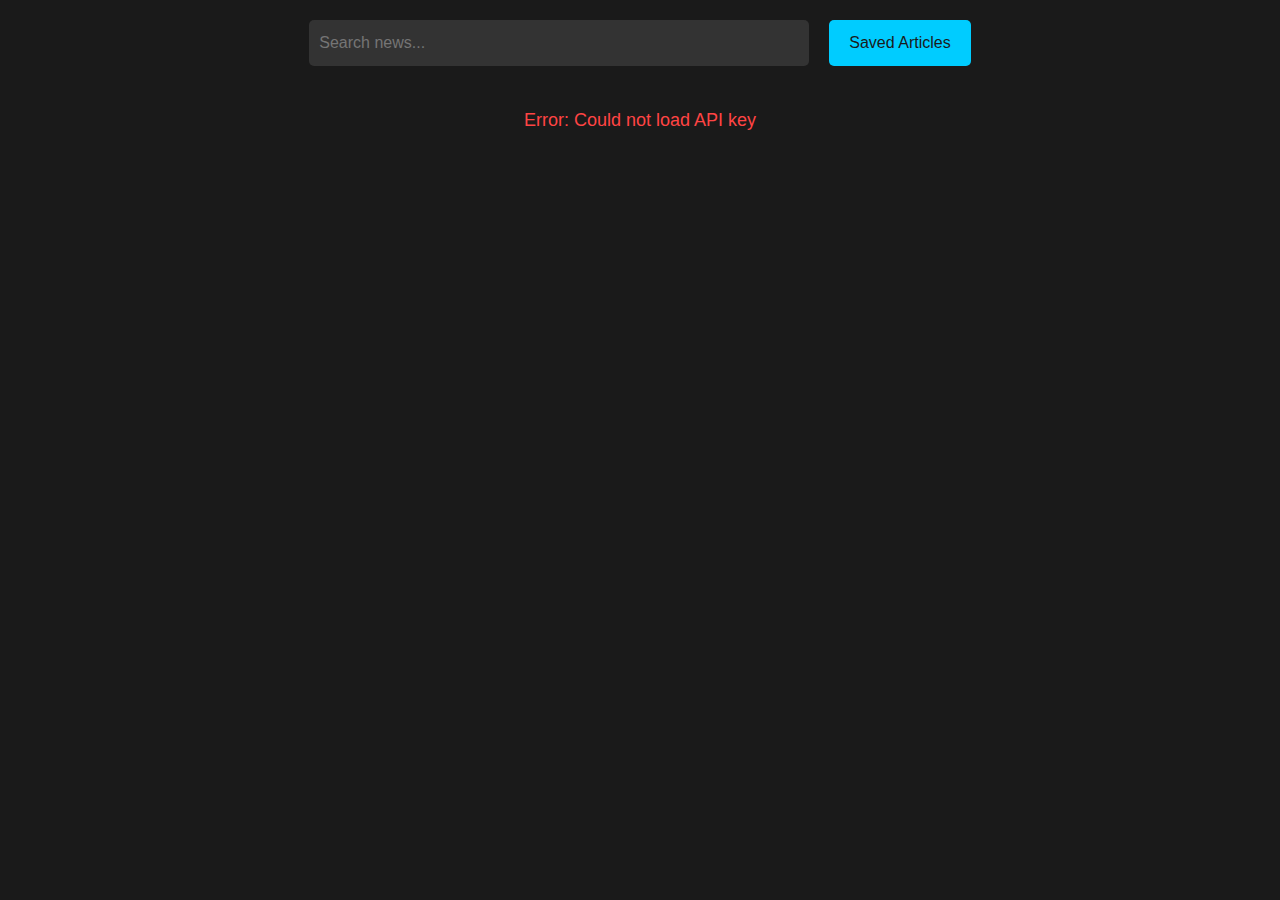
==== index.html @ 7d61f024 "Initial commit" ====
<!DOCTYPE html>
<html lang="en">
<head>
    <meta charset="UTF-8">
    <meta name="viewport" content="width=device-width, initial-scale=1.0">
    <title>AJAX News Dashboard</title>
    <link rel="stylesheet" href="/styles.css">
</head>
<body>
    <header>
        <input type="text" id="search-box" placeholder="Search news...">
        <a href="/saved" id="saved-articles-btn">Saved Articles</a>
    </header>
    <div id="news-feed"></div>
    <div id="loading">Loading...</div>
    <div id="no-results">No results found.</div>

    <div id="news-modal" class="modal">
        <div class="modal-content">
            <span id="close-modal" class="close">×</span>
            <div id="modal-body"></div>
            <button id="save-article-btn">Save for Later</button>
            <div id="comments-section">
                <h3>Comments</h3>
                <div id="comments-list"></div>
                <textarea id="comment-input" placeholder="Add a comment..."></textarea>
                <button id="post-comment">Post</button>
            </div>
        </div>
    </div>

    <script src="/script.js"></script>
</body>
</html>
---- styles.css ----
* {
    margin: 0;
    padding: 0;
    box-sizing: border-box;
    font-family: Arial, sans-serif;
}

body {
    background: #1a1a1a;
    color: #fff;
    line-height: 1.6;
    padding: 20px;
}

header {
    text-align: center;
    margin-bottom: 20px;
    display: flex;
    justify-content: center;
    gap: 20px;
}

#search-box {
    width: 100%;
    max-width: 500px;
    padding: 10px;
    font-size: 16px;
    border: none;
    border-radius: 5px;
    background: #333;
    color: #fff;
    outline: none;
}

#saved-articles-btn, #back-to-home-btn {
    padding: 10px 20px;
    background: #00ccff;
    color: #1a1a1a;
    border: none;
    border-radius: 5px;
    cursor: pointer;
    text-decoration: none;
    display: inline-block;
}

#news-feed, #saved-articles-feed {
    display: grid;
    grid-template-columns: repeat(auto-fill, minmax(300px, 1fr));
    gap: 20px;
    max-width: 1200px;
    margin: 0 auto;
}

.article {
    background: #2a2a2a;
    border-radius: 10px;
    padding: 15px;
    transition: transform 0.2s;
    cursor: pointer;
}

.article:hover {
    transform: translateY(-5px);
}

.article img {
    width: 100%;
    height: 150px;
    object-fit: cover;
    border-radius: 5px;
    margin-bottom: 10px;
}

.article h2 {
    font-size: 18px;
    margin-bottom: 10px;
    color: #00ccff;
}

.article p {
    font-size: 14px;
    color: #ccc;
}

#loading {
    text-align: center;
    font-size: 18px;
    color: #00ccff;
    margin: 20px 0;
    display: none;
}

#no-results {
    text-align: center;
    font-size: 18px;
    color: #ff4444;
    margin: 20px 0;
    display: none;
}

.modal {
    display: none;
    position: fixed;
    top: 0;
    left: 0;
    width: 100%;
    height: 100%;
    background: rgba(0, 0, 0, 0.8);
    z-index: 1000;
}

.modal-content {
    background: #2a2a2a;
    margin: 5% auto;
    padding: 20px;
    border-radius: 10px;
    width: 90%;
    max-width: 700px;
    max-height: 80vh;
    overflow-y: auto;
}

.close {
    color: #fff;
    float: right;
    font-size: 28px;
    font-weight: bold;
    cursor: pointer;
}

.close:hover {
    color: #00ccff;
}

#modal-body img {
    width: 100%;
    max-height: 300px;
    object-fit: cover;
    border-radius: 5px;
    margin-bottom: 15px;
}

#modal-body h2 {
    font-size: 24px;
    color: #00ccff;
    margin-bottom: 15px;
}

#modal-body p {
    font-size: 16px;
    color: #ccc;
    margin-bottom: 15px;
}

#modal-body .see-more {
    display: inline-block;
    padding: 10px 20px;
    background: #00ccff;
    color: #1a1a1a;
    text-decoration: none;
    border-radius: 5px;
    font-weight: bold;
}

#modal-body .see-more:hover {
    background: #00b3e6;
}

#save-article-btn {
    padding: 10px 20px;
    background: #ff4444;
    color: #fff;
    border: none;
    border-radius: 5px;
    cursor: pointer;
    margin-bottom: 15px;
}

#save-article-btn.saved {
    background: #00ccff;
}

#comments-section {
    margin-top: 20px;
}

#comments-section h3 {
    font-size: 18px;
    color: #00ccff;
    margin-bottom: 10px;
}

#comments-list {
    max-height: 200px;
    overflow-y: auto;
    margin-bottom: 15px;
}

.comment {
    background: #333;
    padding: 10px;
    border-radius: 5px;
    margin-bottom: 10px;
    font-size: 14px;
}

#comment-input {
    width: 100%;
    padding: 10px;
    background: #333;
    color: #fff;
    border: none;
    border-radius: 5px;
    margin-bottom: 10px;
    resize: none;
}

#post-comment {
    padding: 10px 20px;
    background: #00ccff;
    color: #1a1a1a;
    border: none;
    border-radius: 5px;
    cursor: pointer;
}
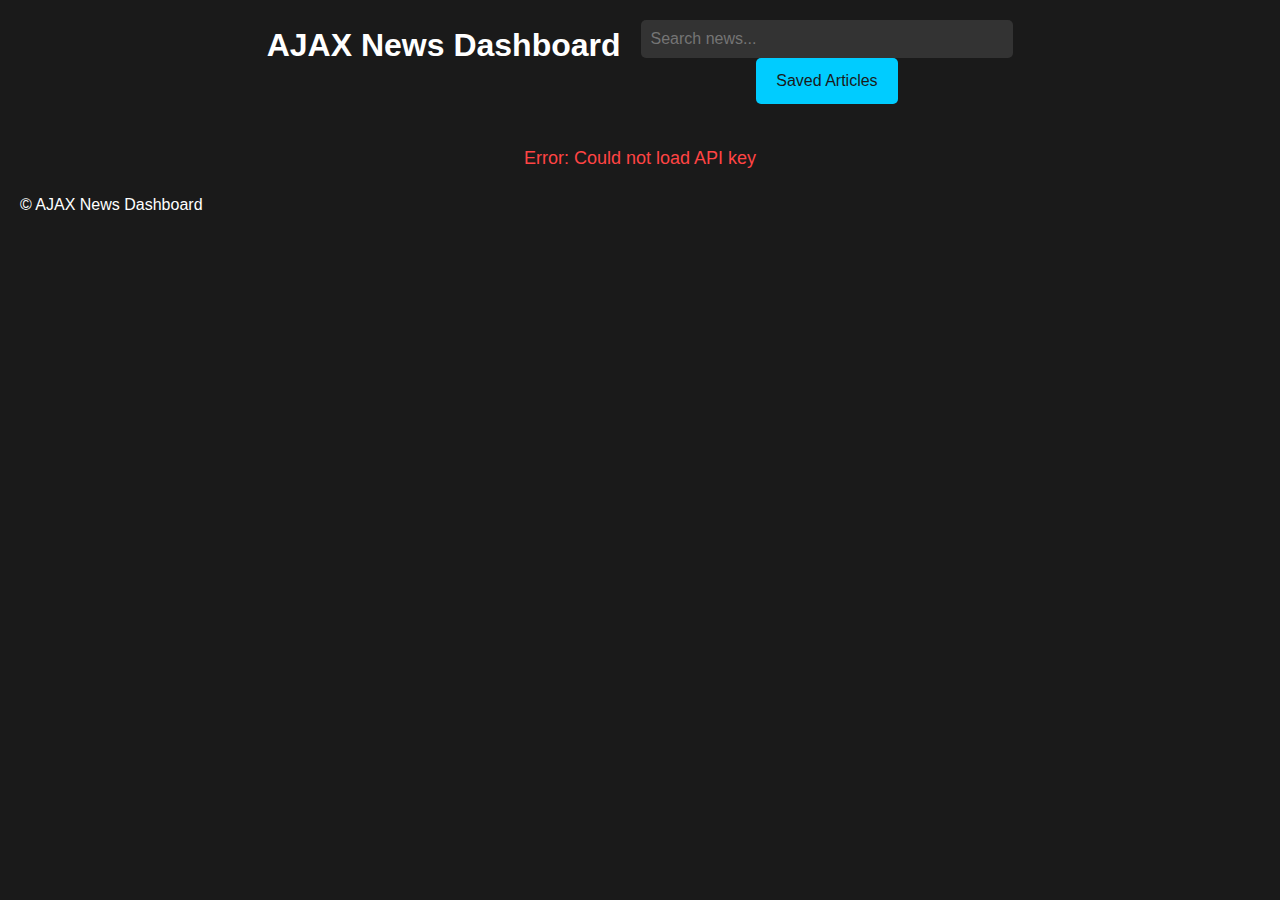
==== commit 809dab25: "Update index.html" ====
--- a/index.html
+++ b/index.html
@@ -4,31 +4,51 @@
     <meta charset="UTF-8">
     <meta name="viewport" content="width=device-width, initial-scale=1.0">
     <title>AJAX News Dashboard</title>
+    <link href="https://fonts.googleapis.com/css2?family=Poppins:wght@300;400;600&display=swap" rel="stylesheet">
     <link rel="stylesheet" href="/styles.css">
 </head>
 <body>
     <header>
-        <input type="text" id="search-box" placeholder="Search news...">
-        <a href="/saved" id="saved-articles-btn">Saved Articles</a>
+        <h1>AJAX News Dashboard</h1>
+        <nav>
+            <input type="text" id="search-box" placeholder="Search news...">
+            <a href="/saved" id="saved-articles-btn">Saved Articles</a>
+        </nav>
     </header>
-    <div id="news-feed"></div>
-    <div id="loading">Loading...</div>
-    <div id="no-results">No results found.</div>
 
-    <div id="news-modal" class="modal">
-        <div class="modal-content">
-            <span id="close-modal" class="close">×</span>
-            <div id="modal-body"></div>
-            <button id="save-article-btn">Save for Later</button>
-            <div id="comments-section">
-                <h3>Comments</h3>
-                <div id="comments-list"></div>
-                <textarea id="comment-input" placeholder="Add a comment..."></textarea>
-                <button id="post-comment">Post</button>
+    <main class="container">
+        <section class="news">
+            <div id="news-feed"></div>
+            <div id="loading">Loading...</div>
+            <div id="no-results">No results found.</div>
+        </section>
+
+        <div id="news-modal" class="modal">
+            <div class="modal-content">
+                <span id="close-modal" class="close">×</span>
+                <div class="modal-container">
+                    <div class="modal-article">
+                        <div id="modal-body"></div>
+                        <button id="save-article-btn">Save for Later</button>
+                    </div>
+                    <section class="comments">
+                        <h3>Leave a Comment</h3>
+                        <form id="comment-form">
+                            <input type="text" id="name-input" placeholder="Your name" required />
+                            <textarea id="comment-input" placeholder="Comment" required></textarea>
+                            <button type="submit" id="post-comment">Submit</button>
+                        </form>
+                        <div id="comments-list"></div>
+                    </section>
+                </div>
             </div>
         </div>
-    </div>
+    </main>
+
+    <footer>
+        <p>© AJAX News Dashboard</p>
+    </footer>
 
     <script src="/script.js"></script>
 </body>
-</html>+</html>
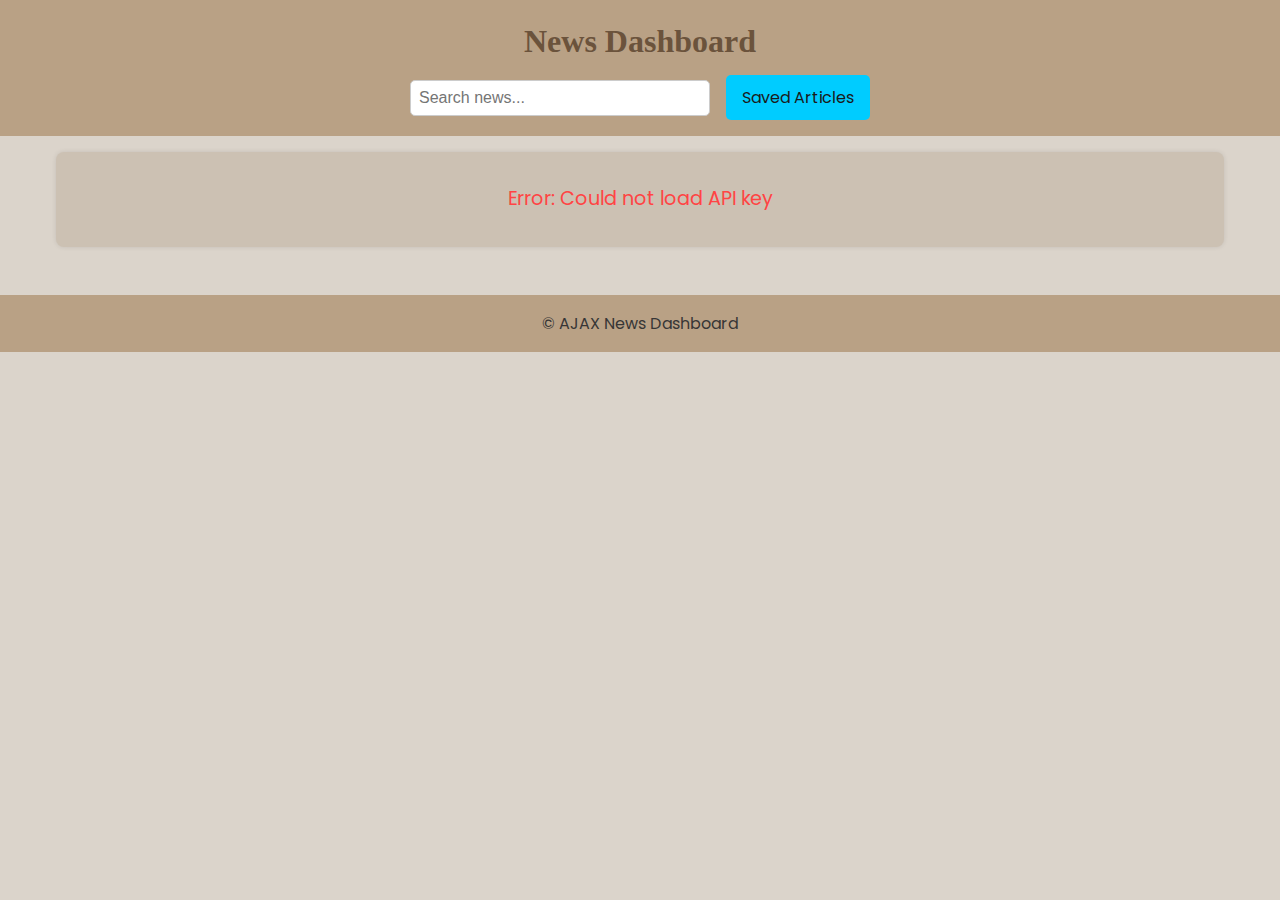
==== commit 7bc2e6a8: "update title" ====
--- a/index.html
+++ b/index.html
@@ -3,13 +3,13 @@
 <head>
     <meta charset="UTF-8">
     <meta name="viewport" content="width=device-width, initial-scale=1.0">
-    <title>AJAX News Dashboard</title>
+    <title>News Dashboard</title>
     <link href="https://fonts.googleapis.com/css2?family=Poppins:wght@300;400;600&display=swap" rel="stylesheet">
     <link rel="stylesheet" href="/styles.css">
 </head>
 <body>
     <header>
-        <h1>AJAX News Dashboard</h1>
+        <h1>News Dashboard</h1>
         <nav>
             <input type="text" id="search-box" placeholder="Search news...">
             <a href="/saved" id="saved-articles-btn">Saved Articles</a>
--- a/styles.css
+++ b/styles.css
@@ -2,59 +2,90 @@
     margin: 0;
     padding: 0;
     box-sizing: border-box;
-    font-family: Arial, sans-serif;
 }
 
 body {
-    background: #1a1a1a;
-    color: #fff;
+    font-family: 'Poppins', sans-serif;
+    background-color: #dbd4cb;
     line-height: 1.6;
-    padding: 20px;
+    color: #333;
 }
 
 header {
+    background-color: #b9a185;
+    color: #6b533c;
+    padding: 1rem;
     text-align: center;
-    margin-bottom: 20px;
+}
+
+header h1 {
+    font-family: 'Brush Script MT', fantasy;
+    font-size: 2rem;
+}
+
+nav {
     display: flex;
     justify-content: center;
-    gap: 20px;
+    align-items: center;
+    gap: 1rem;
+    margin-top: 0.5rem;
+}
+
+nav a {
+    color: #373636;
+    text-decoration: none;
+    font-size: 1rem;
 }
 
 #search-box {
+    padding: 0.5rem;
+    font-size: 1rem;
+    border: 1px solid #ccc;
+    border-radius: 5px;
+    background: #fff;
+    color: #333;
+    outline: none;
     width: 100%;
-    max-width: 500px;
-    padding: 10px;
-    font-size: 16px;
-    border: none;
-    border-radius: 5px;
-    background: #333;
-    color: #fff;
-    outline: none;
-}
-
-#saved-articles-btn, #back-to-home-btn {
-    padding: 10px 20px;
+    max-width: 300px;
+}
+
+#saved-articles-btn {
+    padding: 0.6rem 1rem;
     background: #00ccff;
     color: #1a1a1a;
     border: none;
     border-radius: 5px;
     cursor: pointer;
     text-decoration: none;
-    display: inline-block;
-}
-
-#news-feed, #saved-articles-feed {
+}
+
+.container {
+    display: flex;
+    flex-wrap: wrap;
+    padding: 1rem;
+    gap: 1.5rem;
+    max-width: 1200px;
+    margin: 0 auto;
+}
+
+.news {
+    flex: 2;
+    background: #ccc1b3;
+    padding: 1rem;
+    border-radius: 8px;
+    box-shadow: 0 0 5px rgba(0, 0, 0, 0.1);
+}
+
+#news-feed {
     display: grid;
     grid-template-columns: repeat(auto-fill, minmax(300px, 1fr));
-    gap: 20px;
-    max-width: 1200px;
-    margin: 0 auto;
+    gap: 1rem;
 }
 
 .article {
     background: #2a2a2a;
     border-radius: 10px;
-    padding: 15px;
+    padding: 1rem;
     transition: transform 0.2s;
     cursor: pointer;
 }
@@ -68,33 +99,33 @@
     height: 150px;
     object-fit: cover;
     border-radius: 5px;
-    margin-bottom: 10px;
+    margin-bottom: 0.5rem;
 }
 
 .article h2 {
-    font-size: 18px;
-    margin-bottom: 10px;
+    font-size: 1.2rem;
+    margin-bottom: 0.5rem;
     color: #00ccff;
 }
 
 .article p {
-    font-size: 14px;
+    font-size: 0.9rem;
     color: #ccc;
 }
 
 #loading {
     text-align: center;
-    font-size: 18px;
+    font-size: 1.2rem;
     color: #00ccff;
-    margin: 20px 0;
+    margin: 1rem 0;
     display: none;
 }
 
 #no-results {
     text-align: center;
-    font-size: 18px;
+    font-size: 1.2rem;
     color: #ff4444;
-    margin: 20px 0;
+    margin: 1rem 0;
     display: none;
 }
 
@@ -110,20 +141,31 @@
 }
 
 .modal-content {
-    background: #2a2a2a;
+    background: #ccc1b3;
     margin: 5% auto;
-    padding: 20px;
+    padding: 1.5rem;
     border-radius: 10px;
     width: 90%;
-    max-width: 700px;
+    max-width: 900px;
     max-height: 80vh;
     overflow-y: auto;
 }
 
+.modal-container {
+    display: flex;
+    flex-wrap: wrap;
+    gap: 1.5rem;
+}
+
+.modal-article {
+    flex: 2;
+    min-width: 300px;
+}
+
 .close {
-    color: #fff;
+    color: #333;
     float: right;
-    font-size: 28px;
+    font-size: 1.8rem;
     font-weight: bold;
     cursor: pointer;
 }
@@ -137,89 +179,130 @@
     max-height: 300px;
     object-fit: cover;
     border-radius: 5px;
-    margin-bottom: 15px;
+    margin: 1rem 0;
 }
 
 #modal-body h2 {
-    font-size: 24px;
-    color: #00ccff;
-    margin-bottom: 15px;
+    font-size: 1.5rem;
+    color: #333;
+    margin-bottom: 0.5rem;
+}
+
+#modal-body .meta {
+    color: #666;
+    font-size: 0.8rem;
+    margin-bottom: 1rem;
 }
 
 #modal-body p {
-    font-size: 16px;
-    color: #ccc;
-    margin-bottom: 15px;
+    font-size: 1rem;
+    color: #333;
+    margin-bottom: 1rem;
 }
 
 #modal-body .see-more {
     display: inline-block;
-    padding: 10px 20px;
+    padding: 0.6rem 1rem;
     background: #00ccff;
     color: #1a1a1a;
     text-decoration: none;
     border-radius: 5px;
-    font-weight: bold;
-}
-
-#modal-body .see-more:hover {
-    background: #00b3e6;
 }
 
 #save-article-btn {
-    padding: 10px 20px;
+    padding: 0.6rem 1rem;
     background: #ff4444;
     color: #fff;
     border: none;
     border-radius: 5px;
     cursor: pointer;
-    margin-bottom: 15px;
+    margin: 1rem 0;
 }
 
 #save-article-btn.saved {
     background: #00ccff;
 }
 
-#comments-section {
-    margin-top: 20px;
-}
-
-#comments-section h3 {
-    font-size: 18px;
-    color: #00ccff;
-    margin-bottom: 10px;
+.comments {
+    flex: 1;
+    min-width: 250px;
+    padding: 1rem;
+    border-radius: 8px;
+    box-shadow: 0 0 5px rgba(0, 0, 0, 0.1);
+}
+
+.comments h3 {
+    font-size: 1.2rem;
+    color: #333;
+    margin-bottom: 0.5rem;
 }
 
 #comments-list {
     max-height: 200px;
     overflow-y: auto;
-    margin-bottom: 15px;
+    margin: 1rem 0;
 }
 
 .comment {
-    background: #333;
-    padding: 10px;
-    border-radius: 5px;
-    margin-bottom: 10px;
-    font-size: 14px;
-}
-
-#comment-input {
-    width: 100%;
-    padding: 10px;
-    background: #333;
-    color: #fff;
+    background: #e0d8d1;
+    padding: 0.5rem;
+    border-radius: 5px;
+    margin-bottom: 0.5rem;
+    font-size: 0.9rem;
+    border-bottom: 1px solid #ddd;
+}
+
+#comment-form {
+    display: flex;
+    flex-direction: column;
+    gap: 0.5rem;
+}
+
+#comment-form input,
+#comment-form textarea {
+    padding: 0.5rem;
+    font-size: 1rem;
+    border: 1px solid #ccc;
+    border-radius: 5px;
+}
+
+#comment-form textarea {
+    resize: none;
+}
+
+#post-comment {
+    padding: 0.6rem;
+    background: #b9a185;
+    color: #333;
     border: none;
     border-radius: 5px;
-    margin-bottom: 10px;
-    resize: none;
-}
-
-#post-comment {
-    padding: 10px 20px;
-    background: #00ccff;
-    color: #1a1a1a;
-    border: none;
-    border-radius: 5px;
-    cursor: pointer;
-}+    cursor: pointer;
+}
+
+footer {
+    background-color: #b9a185;
+    color: #373636;
+    text-align: center;
+    padding: 1rem;
+    margin-top: 2rem;
+}
+
+/* Responsive */
+@media (max-width: 768px) {
+    .container {
+        flex-direction: column;
+    }
+
+    .news {
+        flex: 1 1 100%;
+    }
+
+    .modal-container {
+        flex-direction: column;
+    }
+
+    .modal-article,
+    .comments {
+        flex: 1 1 100%;
+    }
+}
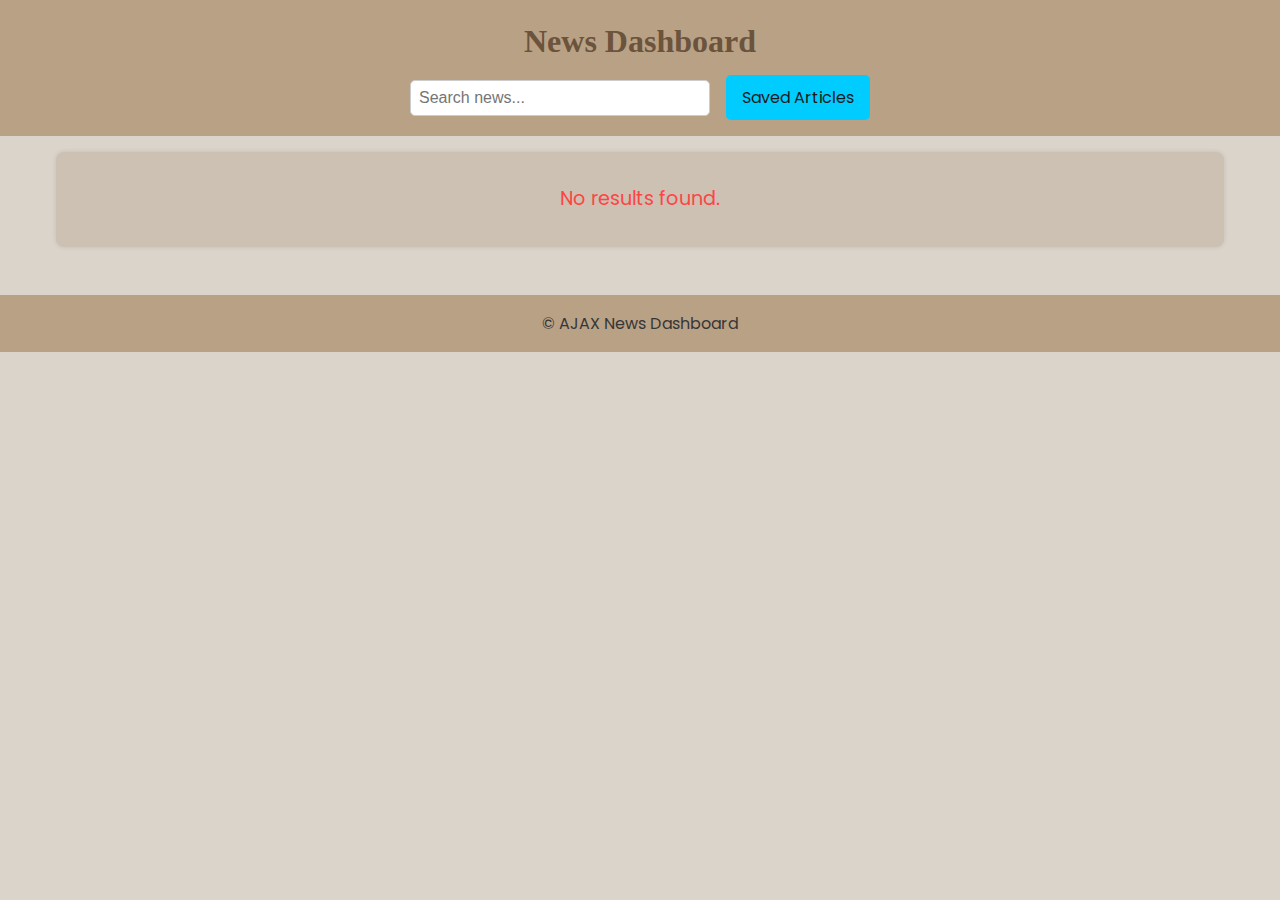
==== commit 588193b9: "update all api" ====
--- a/index.html
+++ b/index.html
@@ -1,54 +1,54 @@
 <!DOCTYPE html>
 <html lang="en">
 <head>
-    <meta charset="UTF-8">
-    <meta name="viewport" content="width=device-width, initial-scale=1.0">
-    <title>News Dashboard</title>
-    <link href="https://fonts.googleapis.com/css2?family=Poppins:wght@300;400;600&display=swap" rel="stylesheet">
-    <link rel="stylesheet" href="/styles.css">
+  <meta charset="UTF-8">
+  <meta name="viewport" content="width=device-width, initial-scale=1.0">
+  <title>News Dashboard</title>
+  <link href="https://fonts.googleapis.com/css2?family=Poppins:wght@300;400;600&display=swap" rel="stylesheet">
+  <link rel="stylesheet" href="/styles.css">
 </head>
 <body>
-    <header>
-        <h1>News Dashboard</h1>
-        <nav>
-            <input type="text" id="search-box" placeholder="Search news...">
-            <a href="/saved" id="saved-articles-btn">Saved Articles</a>
-        </nav>
-    </header>
+  <header>
+    <h1>News Dashboard</h1>
+    <nav>
+      <input type="text" id="search-box" placeholder="Search news...">
+      <a href="/saved" id="saved-articles-btn">Saved Articles</a>
+    </nav>
+  </header>
 
-    <main class="container">
-        <section class="news">
-            <div id="news-feed"></div>
-            <div id="loading">Loading...</div>
-            <div id="no-results">No results found.</div>
-        </section>
+  <main class="container">
+    <section class="news">
+      <div id="news-feed"></div>
+      <div id="loading">Loading...</div>
+      <div id="no-results">No results found.</div>
+    </section>
 
-        <div id="news-modal" class="modal">
-            <div class="modal-content">
-                <span id="close-modal" class="close">×</span>
-                <div class="modal-container">
-                    <div class="modal-article">
-                        <div id="modal-body"></div>
-                        <button id="save-article-btn">Save for Later</button>
-                    </div>
-                    <section class="comments">
-                        <h3>Leave a Comment</h3>
-                        <form id="comment-form">
-                            <input type="text" id="name-input" placeholder="Your name" required />
-                            <textarea id="comment-input" placeholder="Comment" required></textarea>
-                            <button type="submit" id="post-comment">Submit</button>
-                        </form>
-                        <div id="comments-list"></div>
-                    </section>
-                </div>
-            </div>
+    <div id="news-modal" class="modal">
+      <div class="modal-content">
+        <span id="close-modal" class="close">×</span>
+        <div class="modal-container">
+          <div class="modal-article">
+            <div id="modal-body"></div>
+            <button id="save-article-btn">Save for Later</button>
+          </div>
+          <section class="comments">
+            <h3>Leave a Comment</h3>
+            <form id="comment-form">
+              <input type="text" id="name-input" placeholder="Your name" required />
+              <textarea id="comment-input" placeholder="Comment" required></textarea>
+              <button type="submit" id="post-comment">Submit</button>
+            </form>
+            <div id="comments-list"></div>
+          </section>
         </div>
-    </main>
+      </div>
+    </div>
+  </main>
 
-    <footer>
-        <p>© AJAX News Dashboard</p>
-    </footer>
+  <footer>
+    <p>© AJAX News Dashboard</p>
+  </footer>
 
-    <script src="/script.js"></script>
+  <script src="/script.js"></script>
 </body>
 </html>
--- a/styles.css
+++ b/styles.css
@@ -1,308 +1,308 @@
 * {
-    margin: 0;
-    padding: 0;
-    box-sizing: border-box;
+  margin: 0;
+  padding: 0;
+  box-sizing: border-box;
 }
 
 body {
-    font-family: 'Poppins', sans-serif;
-    background-color: #dbd4cb;
-    line-height: 1.6;
-    color: #333;
+  font-family: 'Poppins', sans-serif;
+  background-color: #dbd4cb;
+  line-height: 1.6;
+  color: #333;
 }
 
 header {
-    background-color: #b9a185;
-    color: #6b533c;
-    padding: 1rem;
-    text-align: center;
+  background-color: #b9a185;
+  color: #6b533c;
+  padding: 1rem;
+  text-align: center;
 }
 
 header h1 {
-    font-family: 'Brush Script MT', fantasy;
-    font-size: 2rem;
+  font-family: 'Brush Script MT', fantasy;
+  font-size: 2rem;
 }
 
 nav {
-    display: flex;
-    justify-content: center;
-    align-items: center;
-    gap: 1rem;
-    margin-top: 0.5rem;
+  display: flex;
+  justify-content: center;
+  align-items: center;
+  gap: 1rem;
+  margin-top: 0.5rem;
 }
 
 nav a {
-    color: #373636;
-    text-decoration: none;
-    font-size: 1rem;
+  color: #373636;
+  text-decoration: none;
+  font-size: 1rem;
 }
 
 #search-box {
-    padding: 0.5rem;
-    font-size: 1rem;
-    border: 1px solid #ccc;
-    border-radius: 5px;
-    background: #fff;
-    color: #333;
-    outline: none;
-    width: 100%;
-    max-width: 300px;
+  padding: 0.5rem;
+  font-size: 1rem;
+  border: 1px solid #ccc;
+  border-radius: 5px;
+  background: #fff;
+  color: #333;
+  outline: none;
+  width: 100%;
+  max-width: 300px;
 }
 
 #saved-articles-btn {
-    padding: 0.6rem 1rem;
-    background: #00ccff;
-    color: #1a1a1a;
-    border: none;
-    border-radius: 5px;
-    cursor: pointer;
-    text-decoration: none;
+  padding: 0.6rem 1rem;
+  background: #00ccff;
+  color: #1a1a1a;
+  border: none;
+  border-radius: 5px;
+  cursor: pointer;
+  text-decoration: none;
 }
 
 .container {
-    display: flex;
-    flex-wrap: wrap;
-    padding: 1rem;
-    gap: 1.5rem;
-    max-width: 1200px;
-    margin: 0 auto;
+  display: flex;
+  flex-wrap: wrap;
+  padding: 1rem;
+  gap: 1.5rem;
+  max-width: 1200px;
+  margin: 0 auto;
 }
 
 .news {
-    flex: 2;
-    background: #ccc1b3;
-    padding: 1rem;
-    border-radius: 8px;
-    box-shadow: 0 0 5px rgba(0, 0, 0, 0.1);
+  flex: 2;
+  background: #ccc1b3;
+  padding: 1rem;
+  border-radius: 8px;
+  box-shadow: 0 0 5px rgba(0, 0, 0, 0.1);
 }
 
 #news-feed {
-    display: grid;
-    grid-template-columns: repeat(auto-fill, minmax(300px, 1fr));
-    gap: 1rem;
+  display: grid;
+  grid-template-columns: repeat(auto-fill, minmax(300px, 1fr));
+  gap: 1rem;
 }
 
 .article {
-    background: #2a2a2a;
-    border-radius: 10px;
-    padding: 1rem;
-    transition: transform 0.2s;
-    cursor: pointer;
+  background: #2a2a2a;
+  border-radius: 10px;
+  padding: 1rem;
+  transition: transform 0.2s;
+  cursor: pointer;
 }
 
 .article:hover {
-    transform: translateY(-5px);
+  transform: translateY(-5px);
 }
 
 .article img {
-    width: 100%;
-    height: 150px;
-    object-fit: cover;
-    border-radius: 5px;
-    margin-bottom: 0.5rem;
+  width: 100%;
+  height: 150px;
+  object-fit: cover;
+  border-radius: 5px;
+  margin-bottom: 0.5rem;
 }
 
 .article h2 {
-    font-size: 1.2rem;
-    margin-bottom: 0.5rem;
-    color: #00ccff;
+  font-size: 1.2rem;
+  margin-bottom: 0.5rem;
+  color: #00ccff;
 }
 
 .article p {
-    font-size: 0.9rem;
-    color: #ccc;
+  font-size: 0.9rem;
+  color: #ccc;
 }
 
 #loading {
-    text-align: center;
-    font-size: 1.2rem;
-    color: #00ccff;
-    margin: 1rem 0;
-    display: none;
+  text-align: center;
+  font-size: 1.2rem;
+  color: #00ccff;
+  margin: 1rem 0;
+  display: none;
 }
 
 #no-results {
-    text-align: center;
-    font-size: 1.2rem;
-    color: #ff4444;
-    margin: 1rem 0;
-    display: none;
+  text-align: center;
+  font-size: 1.2rem;
+  color: #ff4444;
+  margin: 1rem 0;
+  display: none;
 }
 
 .modal {
-    display: none;
-    position: fixed;
-    top: 0;
-    left: 0;
-    width: 100%;
-    height: 100%;
-    background: rgba(0, 0, 0, 0.8);
-    z-index: 1000;
+  display: none;
+  position: fixed;
+  top: 0;
+  left: 0;
+  width: 100%;
+  height: 100%;
+  background: rgba(0, 0, 0, 0.8);
+  z-index: 1000;
 }
 
 .modal-content {
-    background: #ccc1b3;
-    margin: 5% auto;
-    padding: 1.5rem;
-    border-radius: 10px;
-    width: 90%;
-    max-width: 900px;
-    max-height: 80vh;
-    overflow-y: auto;
+  background: #ccc1b3;
+  margin: 5% auto;
+  padding: 1.5rem;
+  border-radius: 10px;
+  width: 90%;
+  max-width: 900px;
+  max-height: 80vh;
+  overflow-y: auto;
 }
 
 .modal-container {
-    display: flex;
-    flex-wrap: wrap;
-    gap: 1.5rem;
+  display: flex;
+  flex-wrap: wrap;
+  gap: 1.5rem;
 }
 
 .modal-article {
-    flex: 2;
-    min-width: 300px;
+  flex: 2;
+  min-width: 300px;
 }
 
 .close {
-    color: #333;
-    float: right;
-    font-size: 1.8rem;
-    font-weight: bold;
-    cursor: pointer;
+  color: #333;
+  float: right;
+  font-size: 1.8rem;
+  font-weight: bold;
+  cursor: pointer;
 }
 
 .close:hover {
-    color: #00ccff;
+  color: #00ccff;
 }
 
 #modal-body img {
-    width: 100%;
-    max-height: 300px;
-    object-fit: cover;
-    border-radius: 5px;
-    margin: 1rem 0;
+  width: 100%;
+  max-height: 300px;
+  object-fit: cover;
+  border-radius: 5px;
+  margin: 1rem 0;
 }
 
 #modal-body h2 {
-    font-size: 1.5rem;
-    color: #333;
-    margin-bottom: 0.5rem;
+  font-size: 1.5rem;
+  color: #333;
+  margin-bottom: 0.5rem;
 }
 
 #modal-body .meta {
-    color: #666;
-    font-size: 0.8rem;
-    margin-bottom: 1rem;
+  color: #666;
+  font-size: 0.8rem;
+  margin-bottom: 1rem;
 }
 
 #modal-body p {
-    font-size: 1rem;
-    color: #333;
-    margin-bottom: 1rem;
+  font-size: 1rem;
+  color: #333;
+  margin-bottom: 1rem;
 }
 
 #modal-body .see-more {
-    display: inline-block;
-    padding: 0.6rem 1rem;
-    background: #00ccff;
-    color: #1a1a1a;
-    text-decoration: none;
-    border-radius: 5px;
+  display: inline-block;
+  padding: 0.6rem 1rem;
+  background: #00ccff;
+  color: #1a1a1a;
+  text-decoration: none;
+  border-radius: 5px;
 }
 
 #save-article-btn {
-    padding: 0.6rem 1rem;
-    background: #ff4444;
-    color: #fff;
-    border: none;
-    border-radius: 5px;
-    cursor: pointer;
-    margin: 1rem 0;
+  padding: 0.6rem 1rem;
+  background: #ff4444;
+  color: #fff;
+  border: none;
+  border-radius: 5px;
+  cursor: pointer;
+  margin: 1rem 0;
 }
 
 #save-article-btn.saved {
-    background: #00ccff;
+  background: #00ccff;
 }
 
 .comments {
-    flex: 1;
-    min-width: 250px;
-    padding: 1rem;
-    border-radius: 8px;
-    box-shadow: 0 0 5px rgba(0, 0, 0, 0.1);
+  flex: 1;
+  min-width: 250px;
+  padding: 1rem;
+  border-radius: 8px;
+  box-shadow: 0 0 5px rgba(0, 0, 0, 0.1);
 }
 
 .comments h3 {
-    font-size: 1.2rem;
-    color: #333;
-    margin-bottom: 0.5rem;
+  font-size: 1.2rem;
+  color: #333;
+  margin-bottom: 0.5rem;
 }
 
 #comments-list {
-    max-height: 200px;
-    overflow-y: auto;
-    margin: 1rem 0;
+  max-height: 200px;
+  overflow-y: auto;
+  margin: 1rem 0;
 }
 
 .comment {
-    background: #e0d8d1;
-    padding: 0.5rem;
-    border-radius: 5px;
-    margin-bottom: 0.5rem;
-    font-size: 0.9rem;
-    border-bottom: 1px solid #ddd;
+  background: #e0d8d1;
+  padding: 0.5rem;
+  border-radius: 5px;
+  margin-bottom: 0.5rem;
+  font-size: 0.9rem;
+  border-bottom: 1px solid #ddd;
 }
 
 #comment-form {
-    display: flex;
-    flex-direction: column;
-    gap: 0.5rem;
+  display: flex;
+  flex-direction: column;
+  gap: 0.5rem;
 }
 
 #comment-form input,
 #comment-form textarea {
-    padding: 0.5rem;
-    font-size: 1rem;
-    border: 1px solid #ccc;
-    border-radius: 5px;
+  padding: 0.5rem;
+  font-size: 1rem;
+  border: 1px solid #ccc;
+  border-radius: 5px;
 }
 
 #comment-form textarea {
-    resize: none;
+  resize: none;
 }
 
 #post-comment {
-    padding: 0.6rem;
-    background: #b9a185;
-    color: #333;
-    border: none;
-    border-radius: 5px;
-    cursor: pointer;
+  padding: 0.6rem;
+  background: #b9a185;
+  color: #333;
+  border: none;
+  border-radius: 5px;
+  cursor: pointer;
 }
 
 footer {
-    background-color: #b9a185;
-    color: #373636;
-    text-align: center;
-    padding: 1rem;
-    margin-top: 2rem;
+  background-color: #b9a185;
+  color: #373636;
+  text-align: center;
+  padding: 1rem;
+  margin-top: 2rem;
 }
 
 /* Responsive */
 @media (max-width: 768px) {
-    .container {
-        flex-direction: column;
-    }
-
-    .news {
-        flex: 1 1 100%;
-    }
-
-    .modal-container {
-        flex-direction: column;
-    }
-
-    .modal-article,
-    .comments {
-        flex: 1 1 100%;
-    }
-}
+  .container {
+    flex-direction: column;
+  }
+
+  .news {
+    flex: 1 1 100%;
+  }
+
+  .modal-container {
+    flex-direction: column;
+  }
+
+  .modal-article,
+  .comments {
+    flex: 1 1 100%;
+  }
+}
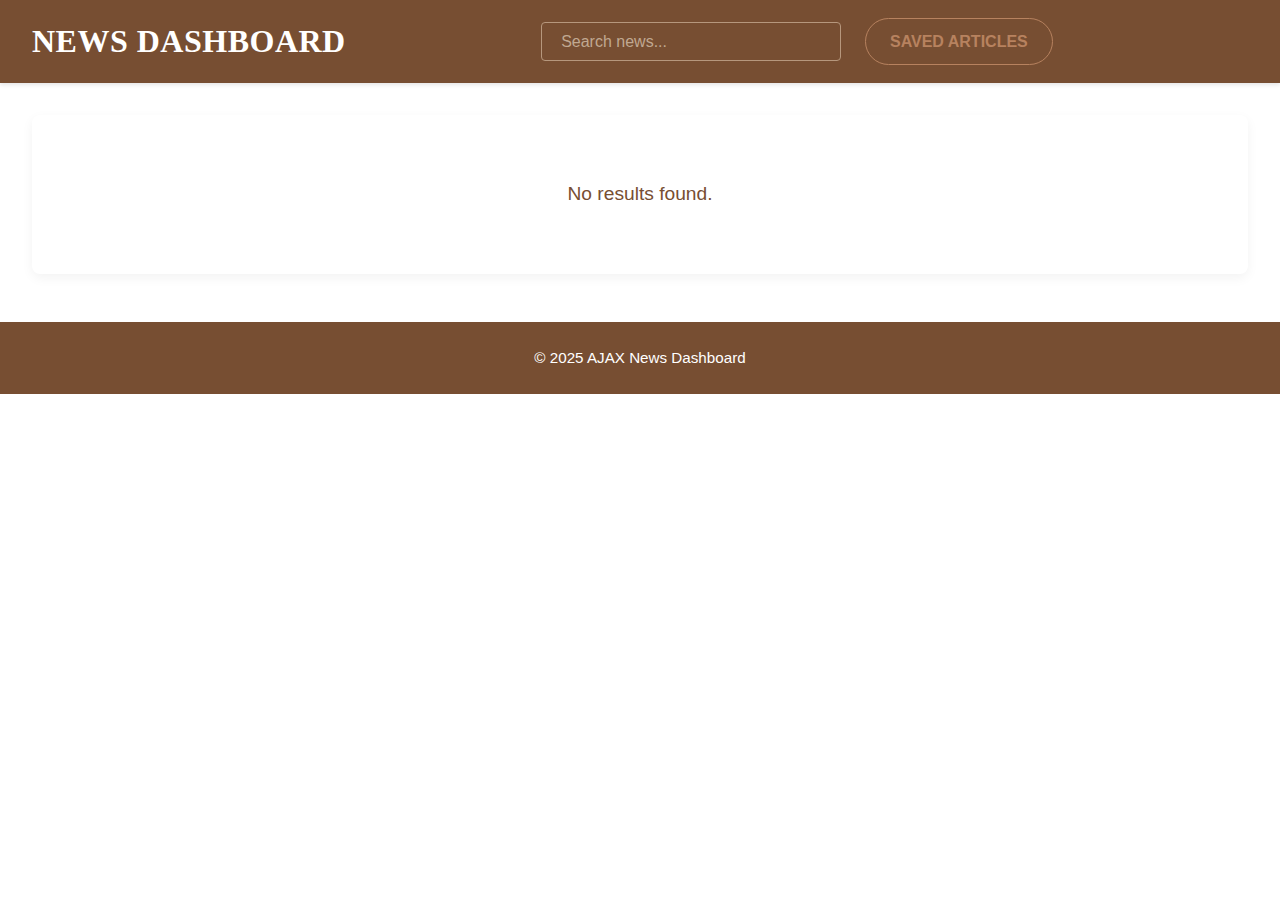
==== commit b4732dc4: "update" ====
--- a/index.html
+++ b/index.html
@@ -4,10 +4,10 @@
   <meta charset="UTF-8">
   <meta name="viewport" content="width=device-width, initial-scale=1.0">
   <title>News Dashboard</title>
-  <link href="https://fonts.googleapis.com/css2?family=Poppins:wght@300;400;600&display=swap" rel="stylesheet">
   <link rel="stylesheet" href="/styles.css">
 </head>
 <body>
+  <!-- Header -->
   <header>
     <h1>News Dashboard</h1>
     <nav>
@@ -16,39 +16,42 @@
     </nav>
   </header>
 
-  <main class="container">
-    <section class="news">
+  <!-- Main Content -->
+  <main class="main-content">
+    <section class="article-list">
       <div id="news-feed"></div>
       <div id="loading">Loading...</div>
       <div id="no-results">No results found.</div>
     </section>
+  </main>
 
-    <div id="news-modal" class="modal">
-      <div class="modal-content">
-        <span id="close-modal" class="close">×</span>
-        <div class="modal-container">
-          <div class="modal-article">
-            <div id="modal-body"></div>
-            <button id="save-article-btn">Save for Later</button>
-          </div>
-          <section class="comments">
-            <h3>Leave a Comment</h3>
-            <form id="comment-form">
-              <input type="text" id="name-input" placeholder="Your name" required />
-              <textarea id="comment-input" placeholder="Comment" required></textarea>
-              <button type="submit" id="post-comment">Submit</button>
-            </form>
-            <div id="comments-list"></div>
-          </section>
+  <!-- Modal -->
+  <div id="news-modal" class="modal">
+    <div class="modal-content">
+      <span id="close-modal" class="close">×</span>
+      <div class="modal-container">
+        <div class="modal-article">
+          <div id="modal-body"></div>
+          <button id="save-article-btn">Save for Later</button>
         </div>
+        <section class="comments">
+          <h3>Leave a Comment</h3>
+          <form id="comment-form">
+            <input type="text" id="name-input" placeholder="Your name" required />
+            <textarea id="comment-input" placeholder="Comment" required></textarea>
+            <button type="submit" id="post-comment">Submit</button>
+          </form>
+          <div id="comments-list"></div>
+        </section>
       </div>
     </div>
-  </main>
+  </div>
 
+  <!-- Footer -->
   <footer>
-    <p>© AJAX News Dashboard</p>
+    <p>© 2025 AJAX News Dashboard</p>
   </footer>
 
   <script src="/script.js"></script>
 </body>
-</html>
+</html>--- a/styles.css
+++ b/styles.css
@@ -1,3 +1,4 @@
+/* styles.css */
 * {
   margin: 0;
   padding: 0;
@@ -5,130 +6,178 @@
 }
 
 body {
-  font-family: 'Poppins', sans-serif;
-  background-color: #dbd4cb;
+  font-family: 'Helvetica Neue', 'Inter', sans-serif;
+  background: #ffffff;
+  color: #2f2f2f;
   line-height: 1.6;
-  color: #333;
-}
-
+  overflow-x: hidden;
+}
+
+/* Header */
 header {
-  background-color: #b9a185;
-  color: #6b533c;
-  padding: 1rem;
-  text-align: center;
-}
-
-header h1 {
-  font-family: 'Brush Script MT', fantasy;
-  font-size: 2rem;
-}
-
-nav {
+  background: #774e32;
+  color: #ffffff;
+  padding: 1rem 2rem;
+  position: sticky;
+  top: 0;
+  z-index: 1000;
   display: flex;
   justify-content: center;
   align-items: center;
-  gap: 1rem;
-  margin-top: 0.5rem;
+  box-shadow: 0 2px 4px rgba(0, 0, 0, 0.1);
+}
+
+header h1 {
+  font-family: 'Eurostile', 'Playfair Display', serif;
+  font-size: 2rem;
+  font-weight: 700;
+  letter-spacing: 0.5px;
+  text-transform: uppercase;
+}
+
+nav {
+  display: flex;
+  align-items: center;
+  gap: 1.5rem;
+  flex-grow: 1;
+  justify-content: center;
 }
 
 nav a {
-  color: #373636;
+  color: #ffffff;
   text-decoration: none;
-  font-size: 1rem;
+  font-weight: 500;
+  font-size: 1rem;
+  transition: color 0.3s ease;
+}
+
+nav a:hover {
+  color: #b7825f;
 }
 
 #search-box {
-  padding: 0.5rem;
-  font-size: 1rem;
-  border: 1px solid #ccc;
-  border-radius: 5px;
-  background: #fff;
-  color: #333;
+  padding: 0.6rem 1.2rem;
+  font-size: 1rem;
+  border: 1px solid #b6977d;
+  border-radius: 4px;
+  background: transparent;
+  color: #ffffff;
   outline: none;
   width: 100%;
   max-width: 300px;
-}
-
-#saved-articles-btn {
-  padding: 0.6rem 1rem;
-  background: #00ccff;
-  color: #1a1a1a;
-  border: none;
-  border-radius: 5px;
-  cursor: pointer;
-  text-decoration: none;
-}
-
-.container {
-  display: flex;
-  flex-wrap: wrap;
-  padding: 1rem;
-  gap: 1.5rem;
-  max-width: 1200px;
-  margin: 0 auto;
-}
-
-.news {
+  transition: border-color 0.3s ease, background 0.3s ease;
+}
+
+#search-box::placeholder {
+  color: #c0a891;
+}
+
+#search-box:focus {
+  border-color: #b7825f;
+  background: rgba(255, 255, 255, 0.05);
+}
+
+#saved-articles-btn, #back-to-home-btn {
+  padding: 0.6rem 1.5rem;
+  background: transparent;
+  border: 1px solid #b7825f;
+  border-radius: 50px;
+  color: #b7825f;
+  font-weight: 600;
+  font-size: 1rem;
+  text-transform: uppercase;
+  cursor: pointer;
+  transition: background 0.3s ease, color 0.3s ease;
+}
+
+#saved-articles-btn:hover, #back-to-home-btn:hover {
+  background: #b7825f;
+  color: #ffffff;
+}
+
+/* Main Content */
+.main-content {
+  max-width: 1400px;
+  margin: 2rem auto;
+  padding: 0 2rem;
+  display: flex;
+  gap: 2rem;
+  animation: fadeIn 0.5s ease-in;
+}
+
+.article-list {
   flex: 2;
-  background: #ccc1b3;
-  padding: 1rem;
+  background: #ffffff;
+  padding: 2rem;
   border-radius: 8px;
-  box-shadow: 0 0 5px rgba(0, 0, 0, 0.1);
-}
-
-#news-feed {
+  box-shadow: 0 4px 12px rgba(0, 0, 0, 0.05);
+}
+
+#news-feed, #saved-articles-feed {
   display: grid;
   grid-template-columns: repeat(auto-fill, minmax(300px, 1fr));
-  gap: 1rem;
-}
-
+  gap: 1.5rem;
+}
+
+/* Article Card */
 .article {
-  background: #2a2a2a;
-  border-radius: 10px;
-  padding: 1rem;
-  transition: transform 0.2s;
+  background: #ffffff;
+  border: 1px solid #e5e5e5;
+  border-radius: 8px;
+  overflow: hidden;
+  transition: transform 0.3s ease, box-shadow 0.3s ease;
   cursor: pointer;
 }
 
 .article:hover {
   transform: translateY(-5px);
+  box-shadow: 0 8px 16px rgba(0, 0, 0, 0.1);
 }
 
 .article img {
   width: 100%;
-  height: 150px;
+  height: 200px;
   object-fit: cover;
-  border-radius: 5px;
-  margin-bottom: 0.5rem;
+  transition: transform 0.5s ease;
+}
+
+.article:hover img {
+  transform: scale(1.1);
 }
 
 .article h2 {
-  font-size: 1.2rem;
-  margin-bottom: 0.5rem;
-  color: #00ccff;
+  font-size: 1.4rem;
+  color: #774e32;
+  padding: 1rem;
+  font-weight: 600;
+  line-height: 1.3;
 }
 
 .article p {
-  font-size: 0.9rem;
-  color: #ccc;
-}
-
+  font-size: 0.95rem;
+  color: #6f4e37;
+  padding: 0 1rem 1rem;
+}
+
+/* Loading and No Results */
 #loading {
   text-align: center;
   font-size: 1.2rem;
-  color: #00ccff;
-  margin: 1rem 0;
+  color: #b7825f;
+  margin: 2rem 0;
   display: none;
+  animation: pulse 1.5s infinite;
 }
 
 #no-results {
   text-align: center;
   font-size: 1.2rem;
-  color: #ff4444;
-  margin: 1rem 0;
+  color: #774e32;
+  margin: 2rem 0;
   display: none;
 }
 
+/* Modal */
 .modal {
   display: none;
   position: fixed;
@@ -136,165 +185,251 @@
   left: 0;
   width: 100%;
   height: 100%;
-  background: rgba(0, 0, 0, 0.8);
-  z-index: 1000;
+  background: rgba(0, 0, 0, 0.7);
+  z-index: 2000;
+  backdrop-filter: blur(3px);
+  animation: fadeIn 0.3s ease;
 }
 
 .modal-content {
-  background: #ccc1b3;
+  background: #ffffff;
   margin: 5% auto;
-  padding: 1.5rem;
-  border-radius: 10px;
+  padding: 2rem;
+  border-radius: 8px;
   width: 90%;
-  max-width: 900px;
-  max-height: 80vh;
+  max-width: 1100px;
+  max-height: 90vh;
   overflow-y: auto;
+  position: relative;
+  box-shadow: 0 8px 24px rgba(0, 0, 0, 0.2);
+  animation: slideIn 0.4s ease;
 }
 
 .modal-container {
   display: flex;
-  flex-wrap: wrap;
-  gap: 1.5rem;
+  gap: 2rem;
 }
 
 .modal-article {
   flex: 2;
   min-width: 300px;
+  display: flex;
+  flex-direction: column;
+  gap: 1rem;
 }
 
 .close {
-  color: #333;
-  float: right;
-  font-size: 1.8rem;
-  font-weight: bold;
-  cursor: pointer;
+  color: #774e32;
+  font-size: 1.2rem;
+  font-weight: 700;
+  cursor: pointer;
+  transition: color 0.3s ease;
+  position: absolute;
+  top: 1rem;
+  right: 1rem;
+  background: none;
+  border: none;
+  padding: 0;
+  line-height: 1;
 }
 
 .close:hover {
-  color: #00ccff;
+  color: #b7825f;
 }
 
 #modal-body img {
   width: 100%;
-  max-height: 300px;
+  max-height: 400px;
   object-fit: cover;
-  border-radius: 5px;
+  border-radius: 8px;
   margin: 1rem 0;
+  transition: opacity 0.5s ease;
+}
+
+#modal-body img:hover {
+  opacity: 0.95;
 }
 
 #modal-body h2 {
-  font-size: 1.5rem;
-  color: #333;
+  font-size: 1.8rem;
+  color: #774e32;
+  font-weight: 600;
   margin-bottom: 0.5rem;
 }
 
 #modal-body .meta {
-  color: #666;
-  font-size: 0.8rem;
+  color: #b6977d;
+  font-size: 0.9rem;
   margin-bottom: 1rem;
 }
 
 #modal-body p {
-  font-size: 1rem;
-  color: #333;
+  font-size: 1.1rem;
+  color: #2f2f2f;
   margin-bottom: 1rem;
 }
 
 #modal-body .see-more {
-  display: inline-block;
-  padding: 0.6rem 1rem;
-  background: #00ccff;
-  color: #1a1a1a;
-  text-decoration: none;
-  border-radius: 5px;
+  padding: 0.6rem 1.5rem;
+  background: transparent;
+  border: 1px solid #b7825f;
+  border-radius: 4px;
+  color: #b7825f;
+  font-weight: 600;
+  font-size: 1rem;
+  text-transform: uppercase;
+  cursor: pointer;
+  transition: background 0.3s ease, color 0.3s ease;
+  align-self: flex-start;
+}
+
+#modal-body .see-more:hover {
+  background: #b7825f;
+  color: #ffffff;
 }
 
 #save-article-btn {
-  padding: 0.6rem 1rem;
-  background: #ff4444;
-  color: #fff;
+  padding: 0.6rem 1.5rem;
+  background: #774e32;
   border: none;
-  border-radius: 5px;
-  cursor: pointer;
-  margin: 1rem 0;
+  border-radius: 50px;
+  color: #ffffff;
+  font-weight: 700;
+  font-size: 1rem;
+  text-transform: uppercase;
+  cursor: pointer;
+  transition: background 0.3s ease;
+  align-self: flex-start;
 }
 
 #save-article-btn.saved {
-  background: #00ccff;
-}
-
+  background: #b7825f;
+}
+
+#save-article-btn:hover {
+  background: #6f4e37;
+}
+
+#save-article-btn.saved:hover {
+  background: #b6977d;
+}
+
+/* Comments Section */
 .comments {
   flex: 1;
-  min-width: 250px;
-  padding: 1rem;
+  min-width: 280px;
+  background: #f9f9f9;
+  padding: 1.5rem;
   border-radius: 8px;
-  box-shadow: 0 0 5px rgba(0, 0, 0, 0.1);
+  display: flex;
+  flex-direction: column;
+  gap: 1rem;
 }
 
 .comments h3 {
-  font-size: 1.2rem;
-  color: #333;
+  font-size: 1.3rem;
+  color: #774e32;
+  font-weight: 600;
   margin-bottom: 0.5rem;
 }
 
 #comments-list {
-  max-height: 200px;
+  max-height: 300px;
   overflow-y: auto;
-  margin: 1rem 0;
+  margin-bottom: 1rem;
 }
 
 .comment {
-  background: #e0d8d1;
-  padding: 0.5rem;
-  border-radius: 5px;
-  margin-bottom: 0.5rem;
-  font-size: 0.9rem;
-  border-bottom: 1px solid #ddd;
+  background: #ffffff;
+  padding: 0.75rem;
+  border-radius: 4px;
+  margin-bottom: 0.75rem;
+  font-size: 0.95rem;
+  color: #2f2f2f;
+  border: 1px solid #e5e5e5;
 }
 
 #comment-form {
   display: flex;
   flex-direction: column;
-  gap: 0.5rem;
+  gap: 0.75rem;
 }
 
 #comment-form input,
 #comment-form textarea {
-  padding: 0.5rem;
-  font-size: 1rem;
-  border: 1px solid #ccc;
-  border-radius: 5px;
+  padding: 0.75rem;
+  font-size: 1rem;
+  border: 1px solid #b6977d;
+  border-radius: 4px;
+  outline: none;
+  transition: border-color 0.3s ease;
+}
+
+#comment-form input:focus,
+#comment-form textarea:focus {
+  border-color: #b7825f;
 }
 
 #comment-form textarea {
   resize: none;
+  height: 120px;
 }
 
 #post-comment {
-  padding: 0.6rem;
-  background: #b9a185;
-  color: #333;
+  padding: 0.6rem 1.5rem;
+  background: #774e32;
   border: none;
-  border-radius: 5px;
-  cursor: pointer;
-}
-
+  border-radius: 50px;
+  color: #ffffff;
+  font-weight: 700;
+  font-size: 1rem;
+  text-transform: uppercase;
+  cursor: pointer;
+  transition: background 0.3s ease;
+  align-self: flex-end;
+}
+
+#post-comment:hover {
+  background: #b7825f;
+}
+
+/* Footer */
 footer {
-  background-color: #b9a185;
-  color: #373636;
+  background: #774e32;
+  color: #ffffff;
   text-align: center;
-  padding: 1rem;
-  margin-top: 2rem;
-}
-
-/* Responsive */
+  padding: 1.5rem;
+  margin-top: 3rem;
+  font-size: 0.95rem;
+  font-weight: 500;
+}
+
+/* Animations */
+@keyframes fadeIn {
+  from { opacity: 0; }
+  to { opacity: 1; }
+}
+
+@keyframes slideIn {
+  from { transform: translateY(-20px); opacity: 0; }
+  to { transform: translateY(0); opacity: 1; }
+}
+
+@keyframes pulse {
+  0% { opacity: 1; }
+  50% { opacity: 0.5; }
+  100% { opacity: 1; }
+}
+
+/* Responsive Design */
 @media (max-width: 768px) {
-  .container {
+  .main-content {
     flex-direction: column;
-  }
-
-  .news {
-    flex: 1 1 100%;
+    padding: 0 1rem;
+  }
+
+  .article-list {
+    flex: 1;
   }
 
   .modal-container {
@@ -303,6 +438,60 @@
 
   .modal-article,
   .comments {
-    flex: 1 1 100%;
-  }
-}
+    flex: 1;
+  }
+
+  header {
+    flex-direction: column;
+    gap: 1rem;
+    padding: 1rem;
+  }
+
+  header h1 {
+    font-size: 1.8rem;
+  }
+
+  #search-box {
+    max-width: 100%;
+  }
+
+  #saved-articles-btn,
+  #back-to-home-btn,
+  #save-article-btn,
+  #post-comment,
+  #modal-body .see-more {
+    align-self: center;
+    width: 100%;
+    max-width: 250px;
+  }
+}
+
+@media (max-width: 480px) {
+  .article h2 {
+    font-size: 1.2rem;
+  }
+
+  .article p {
+    font-size: 0.9rem;
+  }
+
+  #modal-body h2 {
+    font-size: 1.5rem;
+  }
+
+  nav {
+    flex-direction: column;
+    gap: 1rem;
+  }
+
+  #saved-articles-btn,
+  #back-to-home-btn {
+    max-width: 200px;
+  }
+
+  .close {
+    font-size: 1rem;
+    top: 0.5rem;
+    right: 0.5rem;
+  }
+}